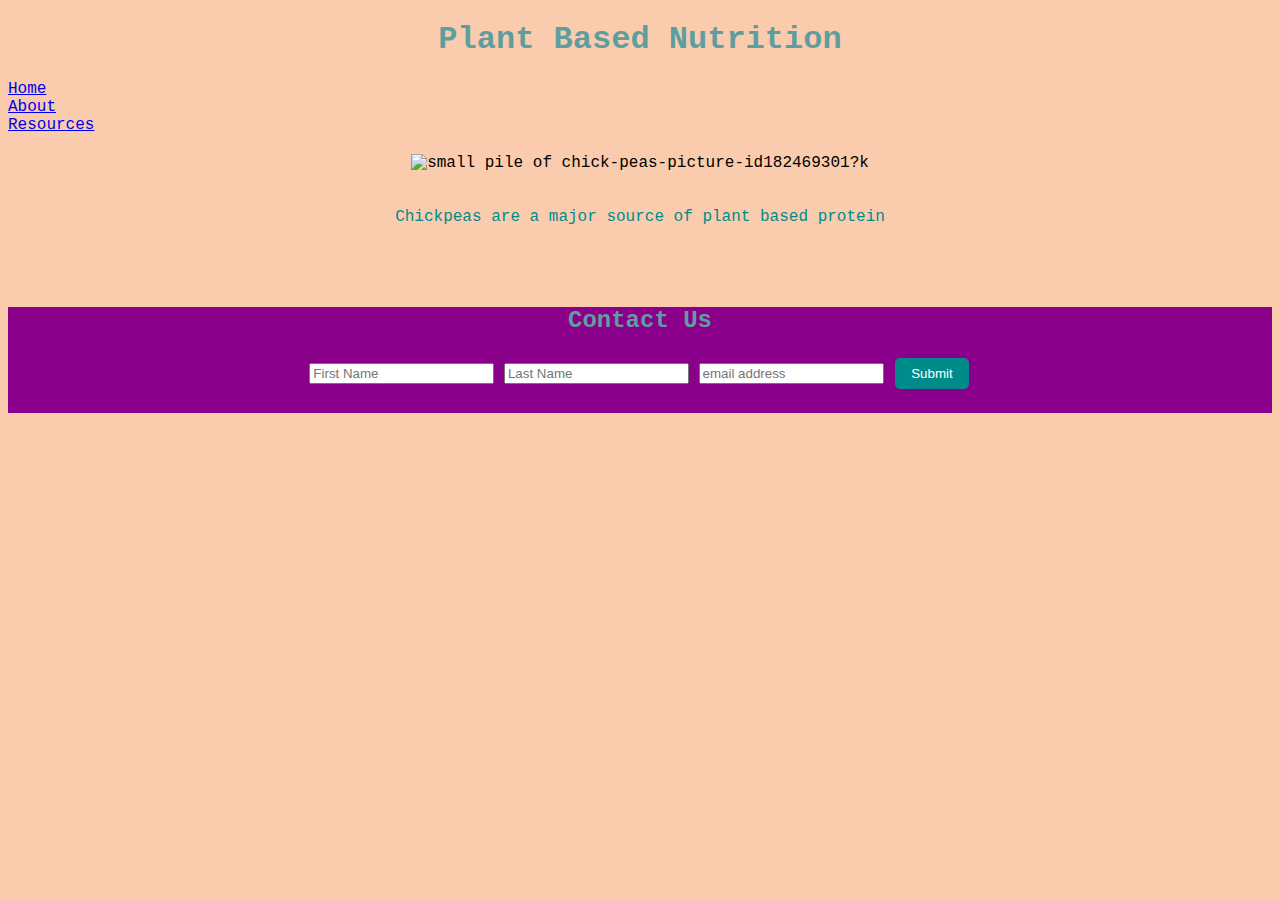
==== index.html @ 23b66820 "First Commit" ====
<!DOCTYPE html>
<html lang="en">
<head>
    <meta charset="UTF-8">
    <meta http-equiv="X-UA-Compatible" content="IE=edge">
    <meta name="viewport" content="width=device-width, initial-scale=1.0">
    <link rel="stylesheet" href="style.css">
    <title>Document</title>
</head>
<body>
<center><h1>Plant Based Nutrition</h1>

<div id="linkdiv">
    <a href="index.html">Home</a><br>
    <a href="about.html">About</a><br>
    <a href="resources.html">Resources</a>
    </div>

    <img width = 450px src="https://media.istockphoto.com/photos/chick-peas-picture-id182469301?k=20&m=182469301&s=612x612&w=0&h=P_gWXKP8b19Y7KFgDzDgiDeXquKIUFv-Te7b5EBIwDQ=" alt="small pile of chick-peas-picture-id182469301?k">
     <p>Chickpeas are a major source of plant based protein</p>   
     
     <img src="https://i.pinimg.com/736x/9d/64/33/9d6433328b056721c2a4874ce5be5ed9--go-vegan-vegan-life.jpg" alt="">
     <form>
        <h2>Contact Us</h2>
        <input type="text" name="firstName" placeholder="First Name">
        <input type="text" name="lastName" placeholder="Last Name">
        <input type="text" name="email" placeholder="email address">
        <input type="submit" value="Submit">
    </form>
  </center>  
</body>
</html>
---- style.css ----
body {
    background-color: rgb(250,204,173);
    font-family: 'Courier New', monospace;
}
h2, h1 {
    color:cadetblue;
}
ul {
    background-color: antiquewhite;
    width: 25%;
    text-align: left;
    padding: 3px;
    border-style: groove;
    border-width: 3px;
    margin: 10px
}
li {
    color: darkgreen;
    
}
p { 
    color: darkcyan;
}
#linkdiv {
    color: cadetblue;
    text-align: left;
}

#linkdiv :hover {
    color:rgb(0, 255, 64);
}
table, th, td {
    border: 3px groove rgb(223, 220, 220);
    color:rgb(95, 94, 94);
    }
img {
    padding: 10px;
    margin: 10px;

}   

form {
    background-color: darkmagenta;
    padding-bottom: 20px;
}

input[type=submit] {
    background-color: darkcyan;
    border-radius: 5px;
    border: none;
    color: white;
    padding: 8px 16px;
    text-decoration: none;
    margin: 4px 2px;
    cursor: pointer;
  }
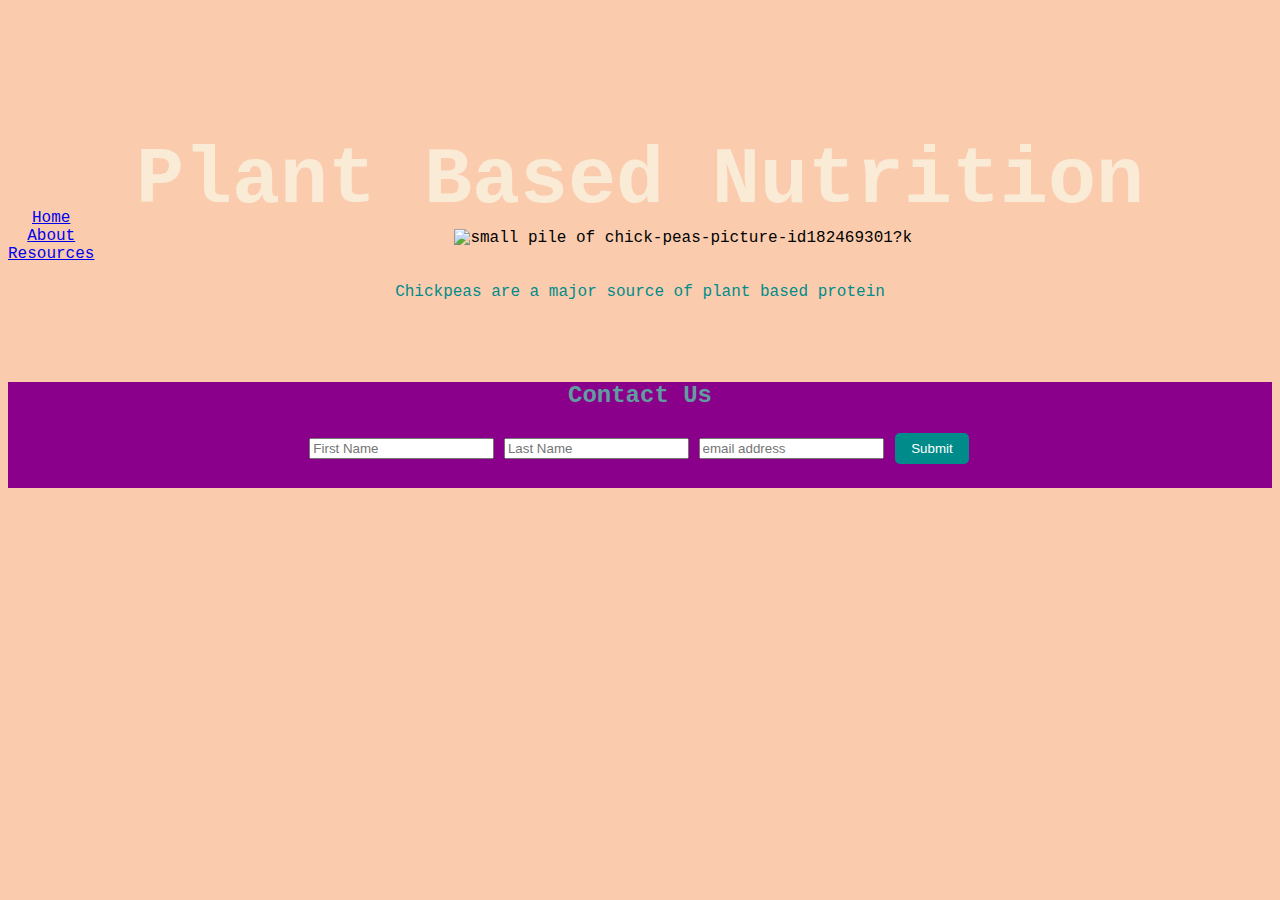
==== commit 6e29ff5a: "Add hero image" ====
--- a/index.html
+++ b/index.html
@@ -8,7 +8,11 @@
     <title>Document</title>
 </head>
 <body>
-<center><h1>Plant Based Nutrition</h1>
+<center>
+    
+<div id="hero">
+    <h1>Plant Based Nutrition</h1>
+</div>
 
 <div id="linkdiv">
     <a href="index.html">Home</a><br>
--- a/style.css
+++ b/style.css
@@ -1,8 +1,28 @@
+
+#hero
+{
+    background-image: url('https://veganfoodandliving-1321f.kxcdn.com/wp-content/uploads/2020/12/fresh-colourful-fruits-and-vegetables-rainbow.jpg');
+    
+    height: 75px;
+    text-align: center;
+    padding:5%;
+    color: rgb(0, 0, 0);
+    font-weight: 900;
+   
+}
+
 body {
     background-color: rgb(250,204,173);
     font-family: 'Courier New', monospace;
 }
-h2, h1 {
+h1 {
+    color:antiquewhite;
+    font-size: 500%;
+    padding: 10px;
+    
+}
+
+h2 {
     color:cadetblue;
 }
 ul {
@@ -23,7 +43,8 @@
 }
 #linkdiv {
     color: cadetblue;
-    text-align: left;
+    float: left;
+    
 }
 
 #linkdiv :hover {
@@ -36,7 +57,7 @@
 img {
     padding: 10px;
     margin: 10px;
-
+    clear:both;
 }   
 
 form {
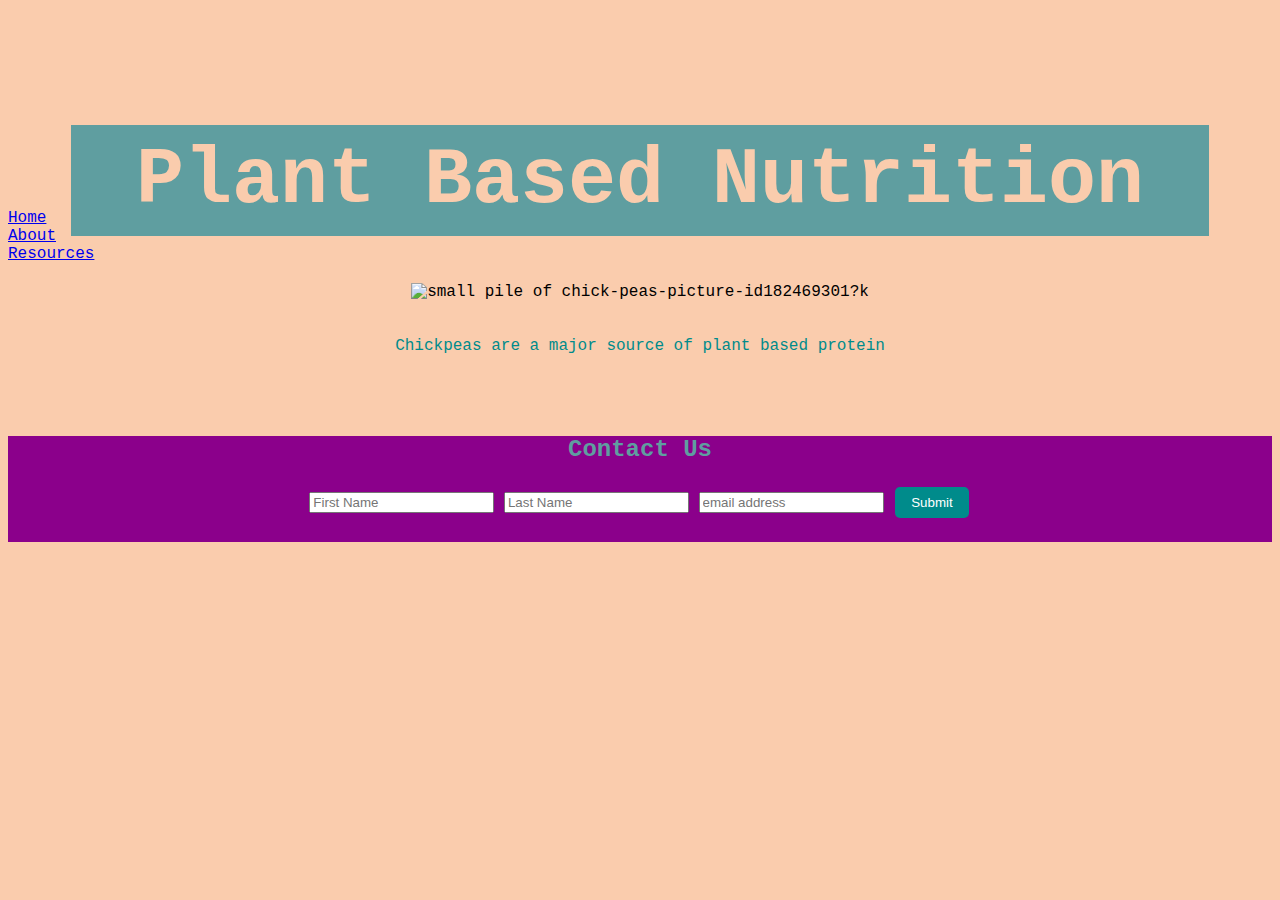
==== commit 8b8b5cbc: "Final changes" ====
--- a/index.html
+++ b/index.html
@@ -5,7 +5,7 @@
     <meta http-equiv="X-UA-Compatible" content="IE=edge">
     <meta name="viewport" content="width=device-width, initial-scale=1.0">
     <link rel="stylesheet" href="style.css">
-    <title>Document</title>
+    <title>Plant Based Nutrition</title>
 </head>
 <body>
 <center>
--- a/style.css
+++ b/style.css
@@ -16,9 +16,10 @@
     font-family: 'Courier New', monospace;
 }
 h1 {
-    color:antiquewhite;
+    color:rgb(250,204,173);
     font-size: 500%;
     padding: 10px;
+    background-color: cadetblue;
     
 }
 
@@ -43,7 +44,7 @@
 }
 #linkdiv {
     color: cadetblue;
-    float: left;
+    text-align: left;
     
 }
 
@@ -60,6 +61,10 @@
     clear:both;
 }   
 
+img:hover{
+    opacity: 0.65;
+}
+
 form {
     background-color: darkmagenta;
     padding-bottom: 20px;
